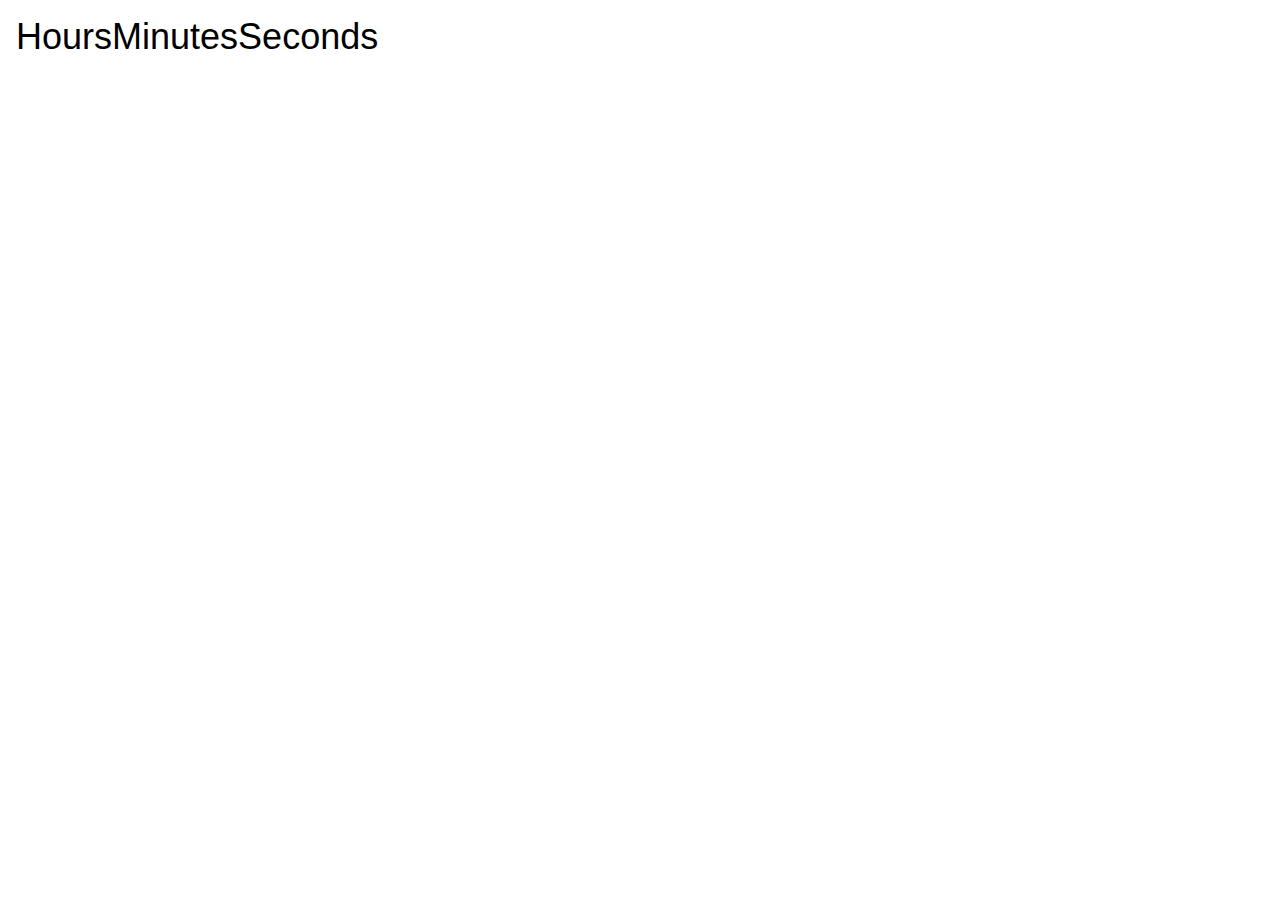
==== index.html @ 40e67db0 "Add hours, minutes, seconds in separate divs." ====
<!DOCTYPE html>
<!--[if lt IE 7]>      <html class="no-js lt-ie9 lt-ie8 lt-ie7"> <![endif]-->
<!--[if IE 7]>         <html class="no-js lt-ie9 lt-ie8"> <![endif]-->
<!--[if IE 8]>         <html class="no-js lt-ie9"> <![endif]-->
<!--[if gt IE 8]><!-->
<html class="no-js">
<!--<![endif]-->

<head>
    <meta charset="utf-8">
    <meta http-equiv="X-UA-Compatible" content="IE=edge">
    <title>Digital Clock</title>
    <meta name="description" content="">
    <meta name="viewport" content="width=device-width, initial-scale=1">
    <link rel="stylesheet" href="https://www.w3schools.com/w3css/4/w3.css">
</head>

<body>
    <!--[if lt IE 7]>
            <p class="browsehappy">You are using an <strong>outdated</strong> browser. Please <a href="#">upgrade your browser</a> to improve your experience.</p>
        <![endif]-->

    <div class="w3-container">
        <div class="w3-cell w3-cell-middle">
            <h1>Hours</h1>
        </div>
        <div class="w3-cell w3-cell-middle">
            <h1>Minutes</h1>
        </div>
        <div class="w3-cell w3-cell-middle">
            <h1>Seconds</h1>
        </div>
    </div>




</body>

</html>
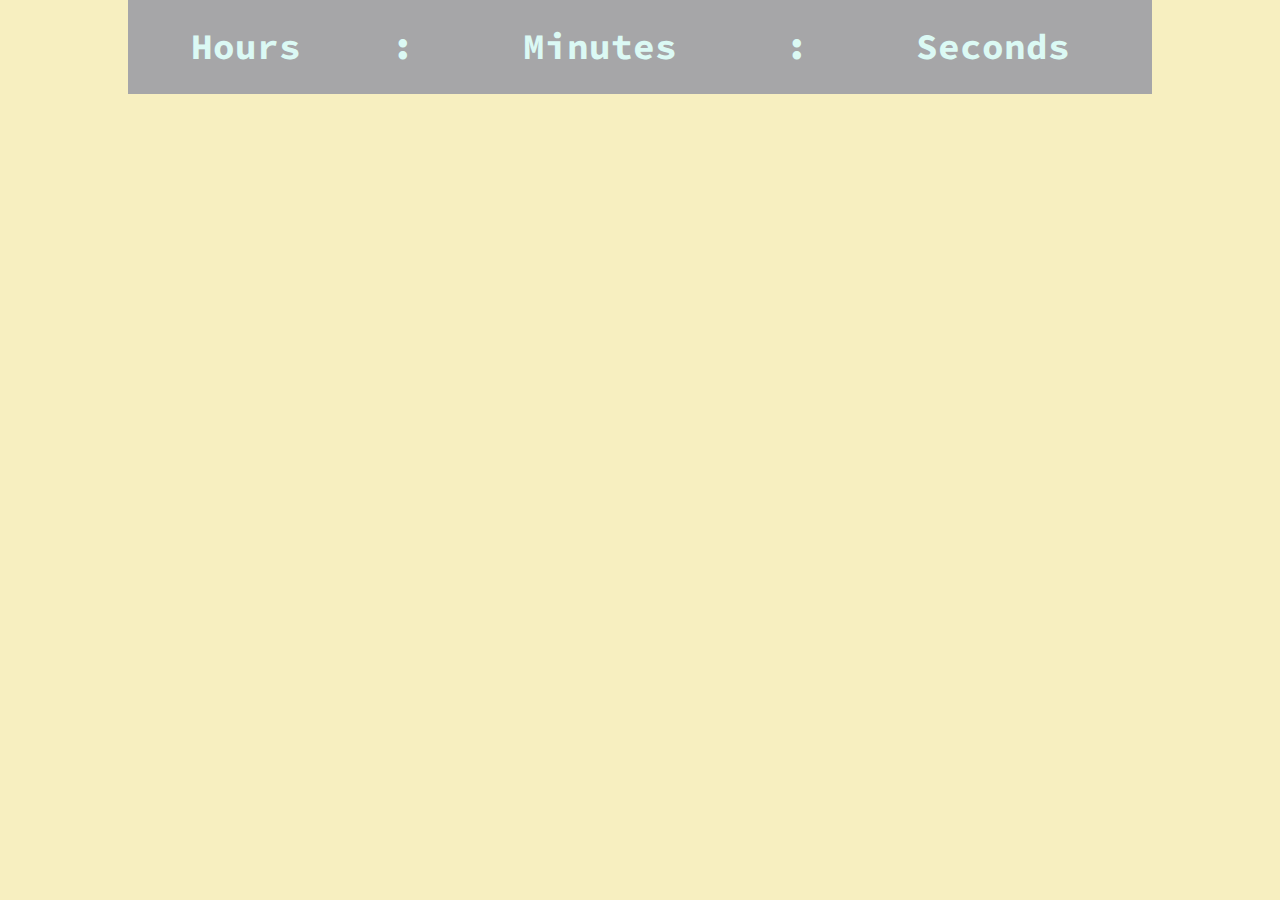
==== commit 9786ff3f: "Add content Style content" ====
--- a/index.html
+++ b/index.html
@@ -13,6 +13,8 @@
     <meta name="description" content="">
     <meta name="viewport" content="width=device-width, initial-scale=1">
     <link rel="stylesheet" href="https://www.w3schools.com/w3css/4/w3.css">
+    <link rel="stylesheet" href="css/main.css">
+    <link href="https://fonts.googleapis.com/css?family=Source+Code+Pro" rel="stylesheet">
 </head>
 
 <body>
@@ -20,14 +22,20 @@
             <p class="browsehappy">You are using an <strong>outdated</strong> browser. Please <a href="#">upgrade your browser</a> to improve your experience.</p>
         <![endif]-->
 
-    <div class="w3-container">
-        <div class="w3-cell w3-cell-middle">
+    <div class="w3-cell-row" id="clock">
+        <div class="w3-cell w3-cell-middle clock_bg ">
             <h1>Hours</h1>
         </div>
-        <div class="w3-cell w3-cell-middle">
+        <div class="w3-cell w3-cell-middle clock_bg ">
+            <h1>:</h1>
+        </div>
+        <div class="w3-cell w3-cell-middle clock_bg ">
             <h1>Minutes</h1>
         </div>
-        <div class="w3-cell w3-cell-middle">
+        <div class="w3-cell w3-cell-middle clock_bg ">
+            <h1>:</h1>
+        </div>
+        <div class="w3-cell w3-cell-middle clock_bg ">
             <h1>Seconds</h1>
         </div>
     </div>
--- a/css/main.css
+++ b/css/main.css
@@ -0,0 +1,21 @@
+body {
+    background: #F7EFC0;
+}
+
+#clock {
+    width: 80%;
+    margin: auto;
+}
+
+.clock_bg {
+    background: #A6A6A8;
+    padding: 10px;
+    text-align: center;
+    /*display: box;*/
+}
+
+h1 {
+    color: #DBF9F4;
+    font-family: 'Source Code Pro', monospace;
+    font-weight: bold;
+}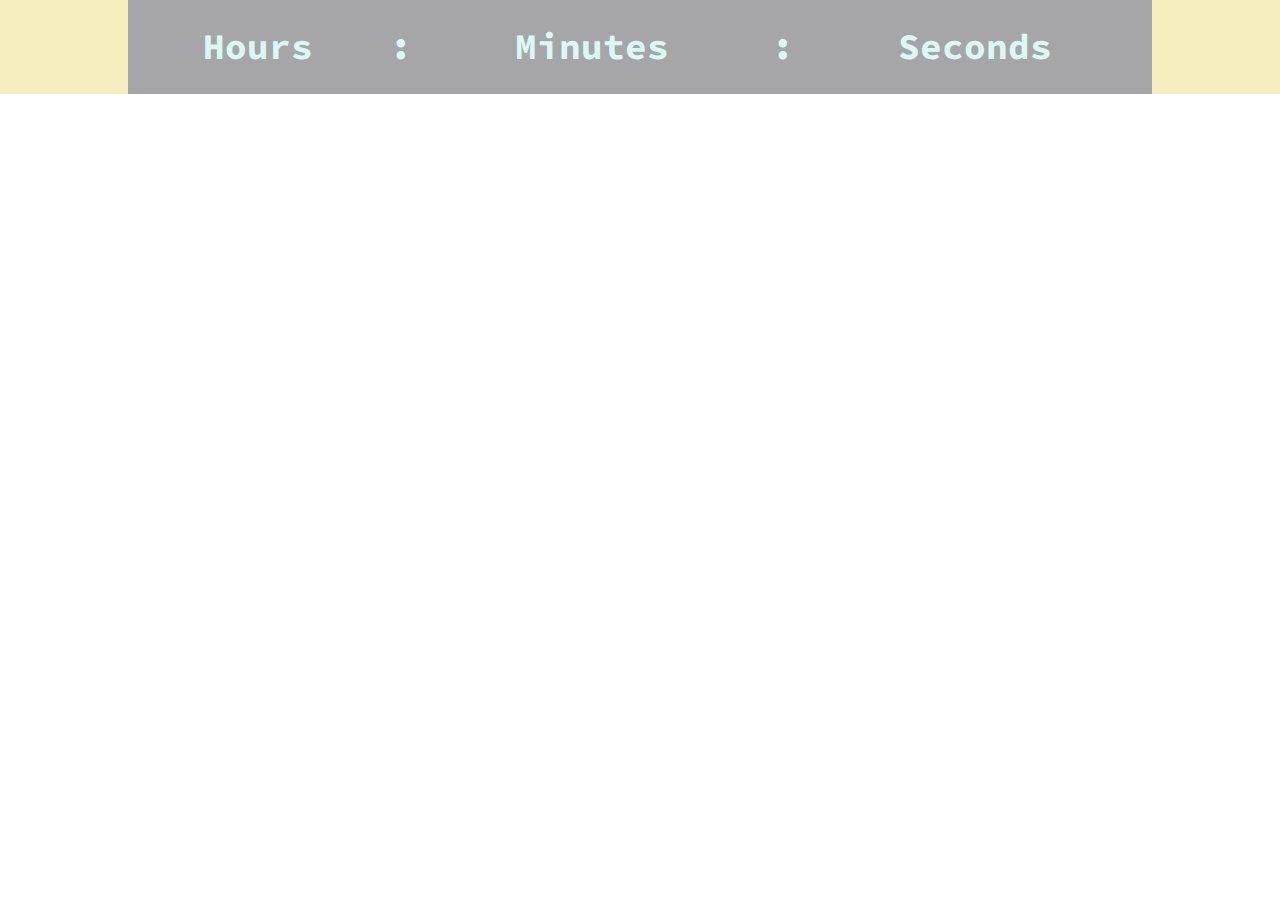
==== commit afc4355d: "Add night theme colors" ====
--- a/index.html
+++ b/index.html
@@ -22,25 +22,30 @@
             <p class="browsehappy">You are using an <strong>outdated</strong> browser. Please <a href="#">upgrade your browser</a> to improve your experience.</p>
         <![endif]-->
 
-    <div class="w3-cell-row" id="clock">
-        <div class="w3-cell w3-cell-middle clock_bg ">
-            <h1>Hours</h1>
-        </div>
-        <div class="w3-cell w3-cell-middle clock_bg ">
-            <h1>:</h1>
-        </div>
-        <div class="w3-cell w3-cell-middle clock_bg ">
-            <h1>Minutes</h1>
-        </div>
-        <div class="w3-cell w3-cell-middle clock_bg ">
-            <h1>:</h1>
-        </div>
-        <div class="w3-cell w3-cell-middle clock_bg ">
-            <h1>Seconds</h1>
-        </div>
+
+    <div id="day_theme">
+        <section>
+
+            <div class="w3-cell-row clock_bg" id="clock">
+                <div class="w3-cell w3-cell-middle ">
+                    <h1>Hours</h1>
+                </div>
+                <div class="w3-cell w3-cell-middle ">
+                    <h1>:</h1>
+                </div>
+                <div class="w3-cell w3-cell-middle ">
+                    <h1>Minutes</h1>
+                </div>
+                <div class="w3-cell w3-cell-middle ">
+                    <h1>:</h1>
+                </div>
+                <div class="w3-cell w3-cell-middle ">
+                    <h1>Seconds</h1>
+                </div>
+            </div>
+
+        </section>
     </div>
-
-
 
 
 </body>
--- a/css/main.css
+++ b/css/main.css
@@ -1,21 +1,47 @@
-body {
-    background: #F7EFC0;
-}
-
 #clock {
     width: 80%;
     margin: auto;
 }
 
 .clock_bg {
-    background: #A6A6A8;
+    /*background: #A6A6A8;*/
     padding: 10px;
     text-align: center;
     /*display: box;*/
 }
 
 h1 {
-    color: #DBF9F4;
+    /*color: #DBF9F4;*/
     font-family: 'Source Code Pro', monospace;
     font-weight: bold;
+}
+
+
+/*Day Theme*/
+
+#day_theme {
+    background-color: #F7EFC0;
+}
+
+#day_theme .clock_bg {
+    background: #A6A6A8;
+}
+
+#day_theme h1 {
+    color: #DBF9F4;
+}
+
+
+/*Night Theme*/
+
+#night_theme {
+    background: #474448;
+}
+
+#night_theme .clock_bg {
+    background: #D8CBC7;
+}
+
+#night_theme h1 {
+    color: #2D232E;
 }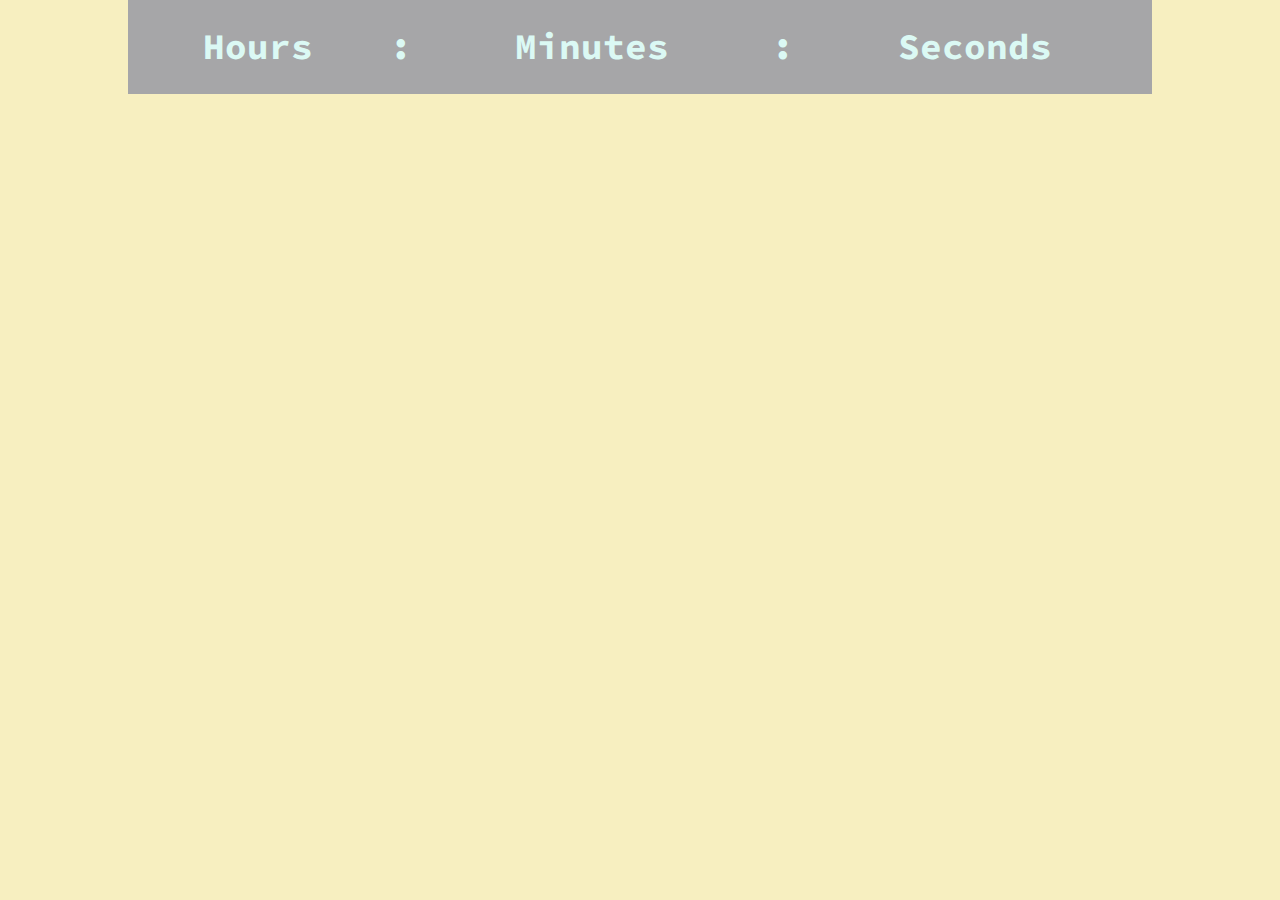
==== commit 6357e667: "Add theme code" ====
--- a/index.html
+++ b/index.html
@@ -17,13 +17,13 @@
     <link href="https://fonts.googleapis.com/css?family=Source+Code+Pro" rel="stylesheet">
 </head>
 
-<body>
+<body id="day_theme">
     <!--[if lt IE 7]>
             <p class="browsehappy">You are using an <strong>outdated</strong> browser. Please <a href="#">upgrade your browser</a> to improve your experience.</p>
         <![endif]-->
 
 
-    <div id="day_theme">
+    <div>
         <section>
 
             <div class="w3-cell-row clock_bg" id="clock">
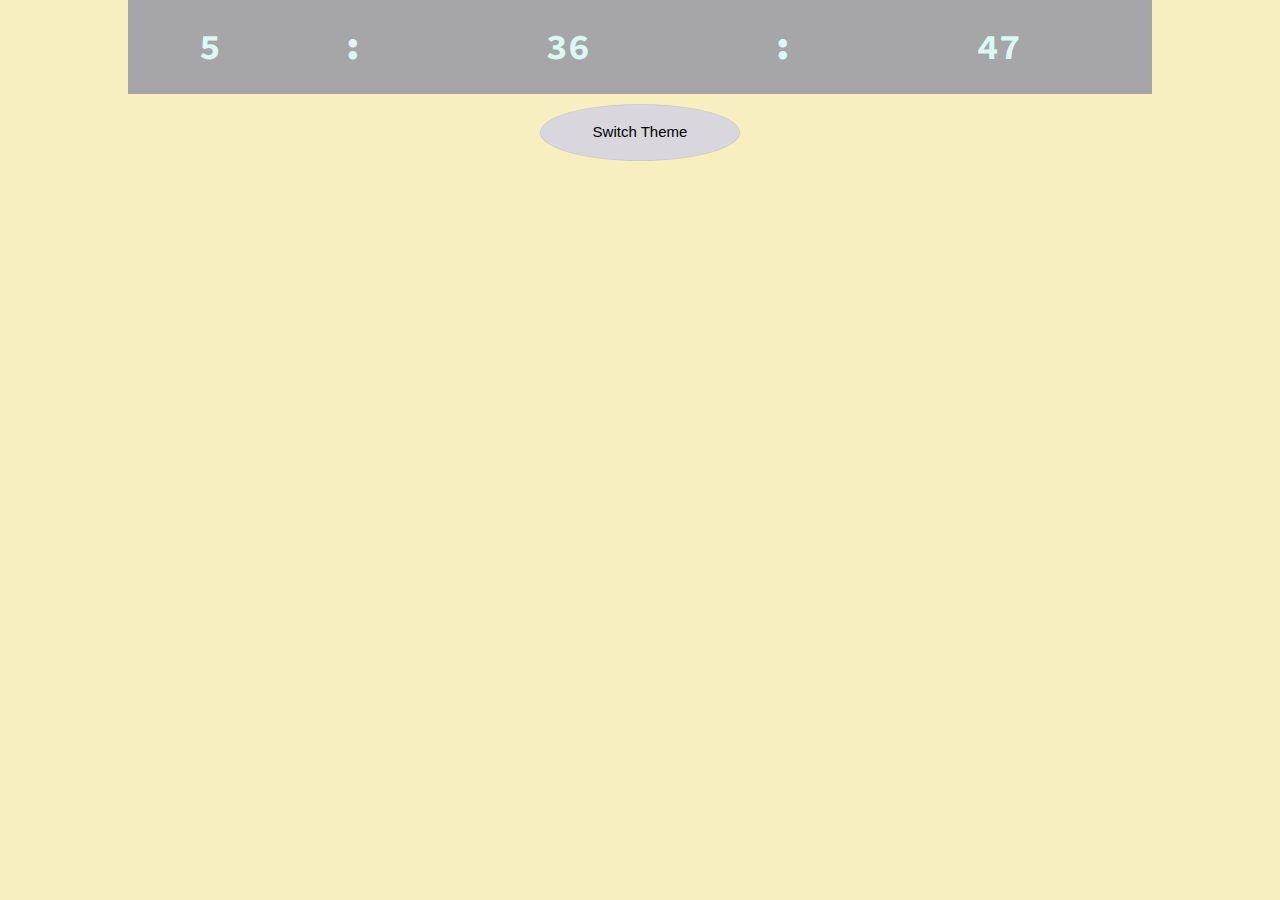
==== commit a987e050: "Make clock operational" ====
--- a/index.html
+++ b/index.html
@@ -17,37 +17,42 @@
     <link href="https://fonts.googleapis.com/css?family=Source+Code+Pro" rel="stylesheet">
 </head>
 
-<body id="day_theme">
+<body class="day_theme">
     <!--[if lt IE 7]>
             <p class="browsehappy">You are using an <strong>outdated</strong> browser. Please <a href="#">upgrade your browser</a> to improve your experience.</p>
         <![endif]-->
 
 
-    <div>
-        <section>
 
-            <div class="w3-cell-row clock_bg" id="clock">
-                <div class="w3-cell w3-cell-middle ">
-                    <h1>Hours</h1>
-                </div>
-                <div class="w3-cell w3-cell-middle ">
-                    <h1>:</h1>
-                </div>
-                <div class="w3-cell w3-cell-middle ">
-                    <h1>Minutes</h1>
-                </div>
-                <div class="w3-cell w3-cell-middle ">
-                    <h1>:</h1>
-                </div>
-                <div class="w3-cell w3-cell-middle ">
-                    <h1>Seconds</h1>
-                </div>
+    <section>
+
+        <div class="w3-cell-row clock_bg" id="clock">
+            <div class="w3-cell w3-cell-middle" id="hours">
+                <h1>Hours</h1>
             </div>
+            <div class="w3-cell w3-cell-middle ">
+                <h1>:</h1>
+            </div>
+            <div class="w3-cell w3-cell-middle " id="minutes">
+                <h1>Minutes</h1>
+            </div>
+            <div class="w3-cell w3-cell-middle ">
+                <h1>:</h1>
+            </div>
+            <div class="w3-cell w3-cell-middle " id="seconds">
+                <h1>Seconds</h1>
+            </div>
+        </div>
+        <div class="theme_btn ">
+            <button class="w3-circle w3-border "><p>Switch Theme</p></button>
 
-        </section>
-    </div>
+        </div>
+    </section>
 
 
+
+    <script src="https://ajax.googleapis.com/ajax/libs/jquery/3.2.1/jquery.min.js "></script>
+    <script type="text/javascript " src="js/clock.js "></script>
 </body>
 
 </html>--- a/css/main.css
+++ b/css/main.css
@@ -16,32 +16,51 @@
     font-weight: bold;
 }
 
+button {
+    margin: 10px 0 0 0;
+    width: 200px;
+    outline: none;
+    background: #D9D7DD;
+    /*text-align: center;*/
+}
+
+button:hover {
+    cursor: pointer;
+    background: #E6FDFF;
+}
+
+.theme_btn {
+    display: block;
+    width: 200px;
+    margin: auto;
+}
+
 
 /*Day Theme*/
 
-#day_theme {
+.day_theme {
     background-color: #F7EFC0;
 }
 
-#day_theme .clock_bg {
+.day_theme .clock_bg {
     background: #A6A6A8;
 }
 
-#day_theme h1 {
+.day_theme h1 {
     color: #DBF9F4;
 }
 
 
 /*Night Theme*/
 
-#night_theme {
+.night_theme {
     background: #474448;
 }
 
-#night_theme .clock_bg {
+.night_theme .clock_bg {
     background: #D8CBC7;
 }
 
-#night_theme h1 {
+.night_theme h1 {
     color: #2D232E;
 }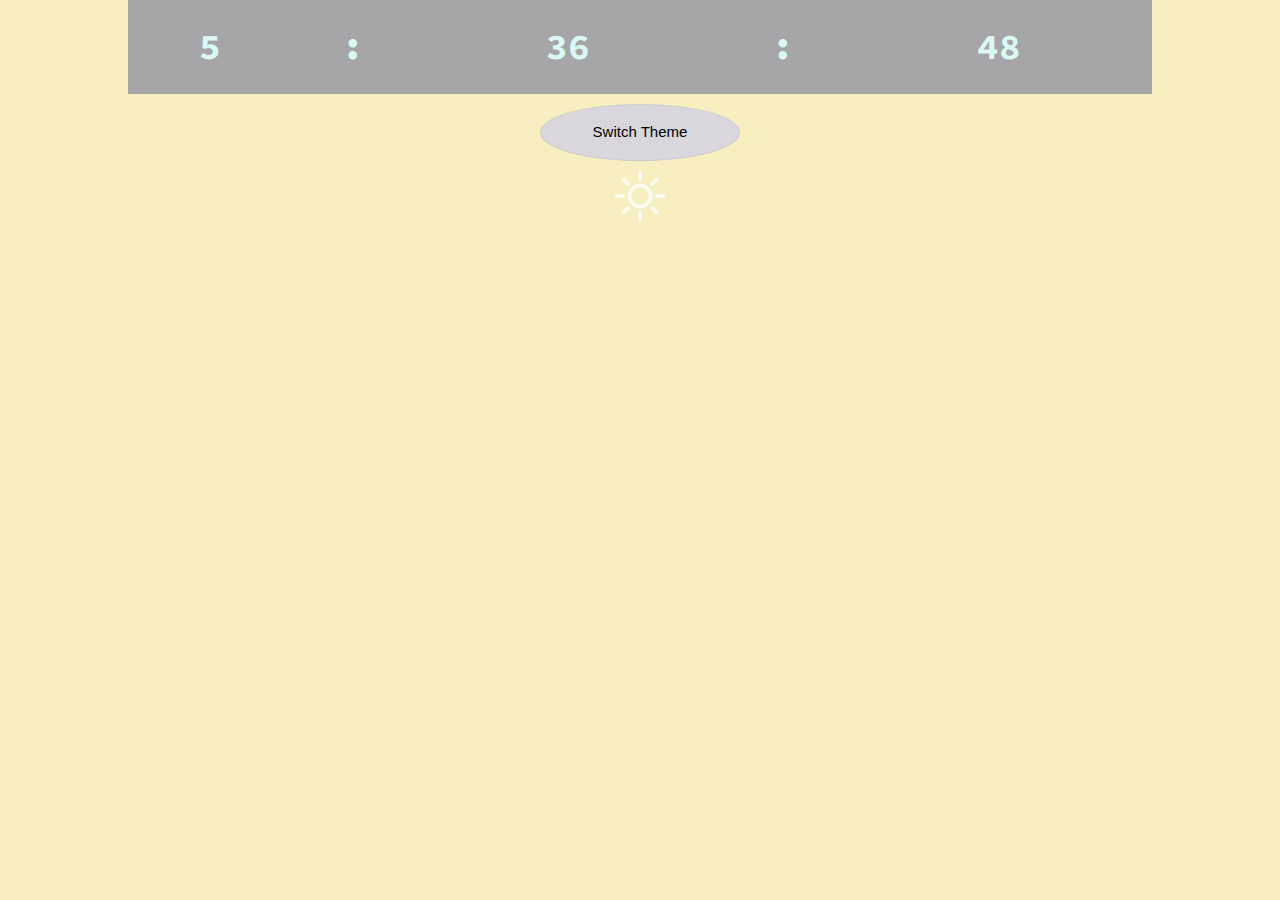
==== commit 22dd7451: "Add sun and star to day and night themes" ====
--- a/index.html
+++ b/index.html
@@ -45,7 +45,9 @@
         </div>
         <div class="theme_btn ">
             <button class="w3-circle w3-border "><p>Switch Theme</p></button>
-
+        </div>
+        <div>
+            <img id="icon" src="images/shining-sun.png" alt="Sun">
         </div>
     </section>
 
--- a/css/main.css
+++ b/css/main.css
@@ -63,4 +63,13 @@
 
 .night_theme h1 {
     color: #2D232E;
+}
+
+
+/*icon*/
+
+#icon {
+    display: block;
+    width: 50px;
+    margin: 10px auto 10px auto;
 }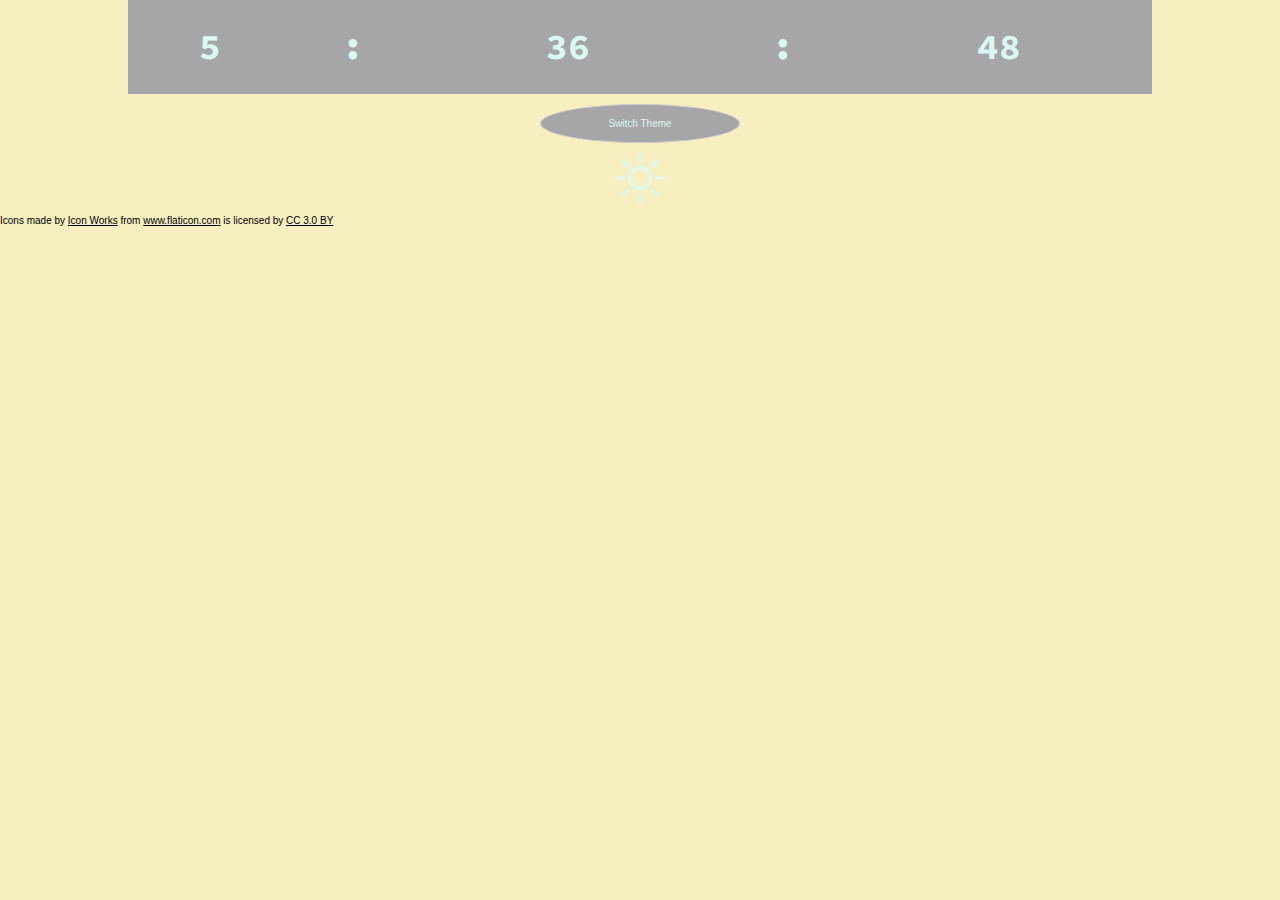
==== commit f87b3ea2: "Style button background and text colors" ====
--- a/index.html
+++ b/index.html
@@ -51,7 +51,10 @@
         </div>
     </section>
 
-
+    <footer>
+        <p>Icons made by <a href="http://www.flaticon.com/authors/icon-works" title="Icon Works">Icon Works</a> from <a href="http://www.flaticon.com" title="Flaticon">www.flaticon.com</a> is licensed by <a href="http://creativecommons.org/licenses/by/3.0/"
+                title="Creative Commons BY 3.0" target="_blank">CC 3.0 BY</a></p>
+    </footer>
 
     <script src="https://ajax.googleapis.com/ajax/libs/jquery/3.2.1/jquery.min.js "></script>
     <script type="text/javascript " src="js/clock.js "></script>
--- a/css/main.css
+++ b/css/main.css
@@ -4,14 +4,11 @@
 }
 
 .clock_bg {
-    /*background: #A6A6A8;*/
     padding: 10px;
     text-align: center;
-    /*display: box;*/
 }
 
 h1 {
-    /*color: #DBF9F4;*/
     font-family: 'Source Code Pro', monospace;
     font-weight: bold;
 }
@@ -20,13 +17,10 @@
     margin: 10px 0 0 0;
     width: 200px;
     outline: none;
-    background: #D9D7DD;
-    /*text-align: center;*/
 }
 
 button:hover {
     cursor: pointer;
-    background: #E6FDFF;
 }
 
 .theme_btn {
@@ -50,6 +44,16 @@
     color: #DBF9F4;
 }
 
+.day_theme button {
+    background: #A6A6A8;
+    color: #DBF9F4;
+}
+
+.day_theme button:hover {
+    background: #E6FDFF;
+    color: #A6A6A8;
+}
+
 
 /*Night Theme*/
 
@@ -65,6 +69,16 @@
     color: #2D232E;
 }
 
+.night_theme button {
+    background: #D8CBC7;
+    color: #2D232E;
+}
+
+.night_theme button:hover {
+    background: #2D232E;
+    color: #D8CBC7;
+}
+
 
 /*icon*/
 
@@ -72,4 +86,8 @@
     display: block;
     width: 50px;
     margin: 10px auto 10px auto;
+}
+
+p {
+    font-size: 10px;
 }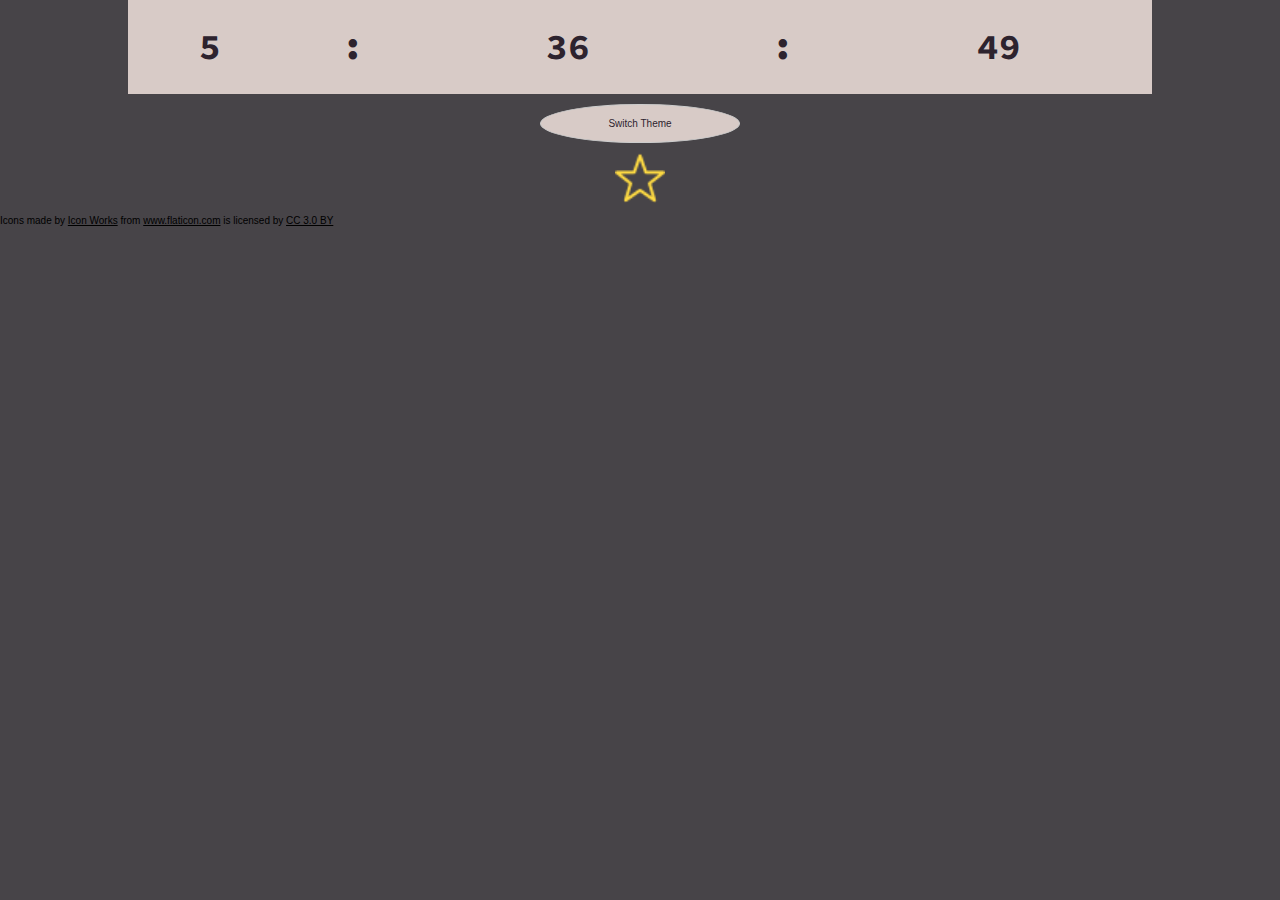
==== commit 4045dc0d: "Fix automated theme. Fix manual theme." ====
--- a/index.html
+++ b/index.html
@@ -44,7 +44,7 @@
             </div>
         </div>
         <div class="theme_btn ">
-            <button class="w3-circle w3-border "><p>Switch Theme</p></button>
+            <button class="w3-circle w3-border"><p>Switch Theme</p></button>
         </div>
         <div>
             <img id="icon" src="images/shining-sun.png" alt="Sun">
--- a/css/main.css
+++ b/css/main.css
@@ -34,6 +34,7 @@
 
 .day_theme {
     background-color: #F7EFC0;
+    transition: all 3s;
 }
 
 .day_theme .clock_bg {
@@ -59,6 +60,7 @@
 
 .night_theme {
     background: #474448;
+    transition: all 3s;
 }
 
 .night_theme .clock_bg {
